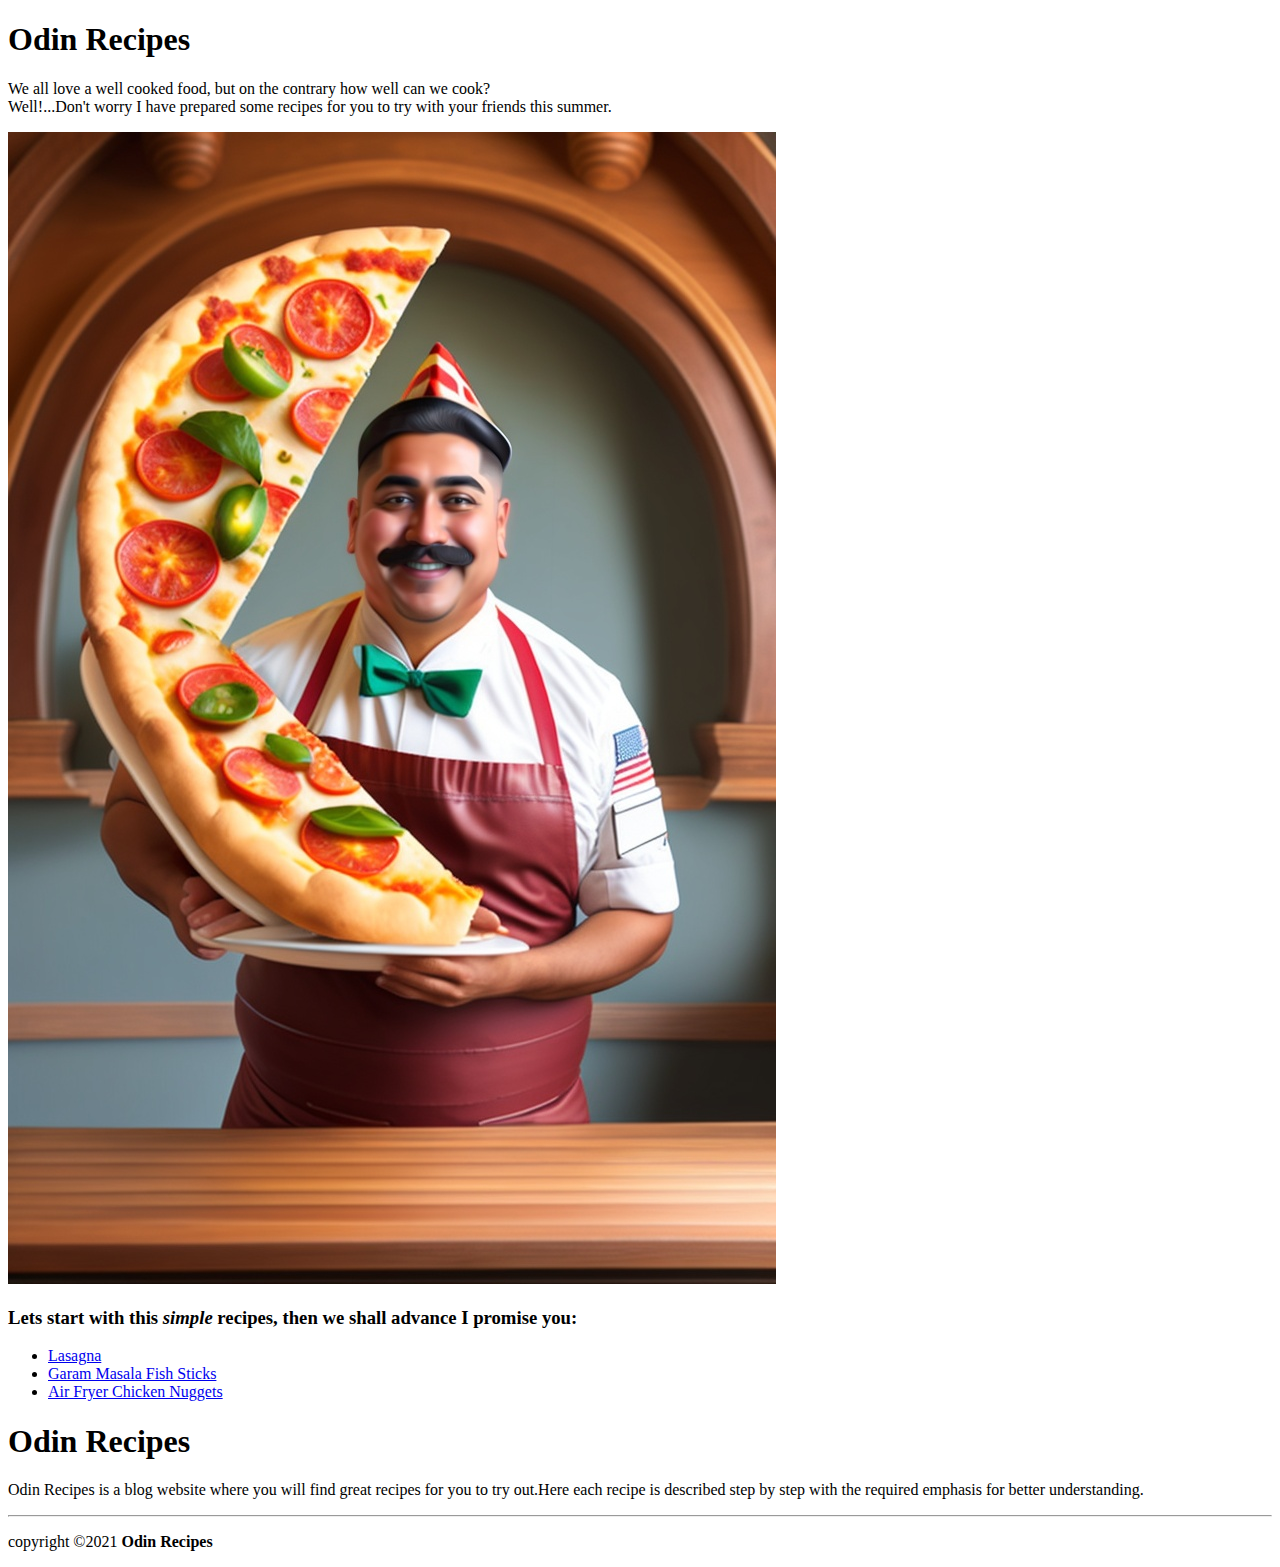
==== index.html @ 7b8438dc "updating css" ====
<!DOCTYPE html>
<html lang="en">
    <head>
        <meta charset="UTF-8">
        <meta name="viewport" content="width=device-width, initial-scale=1">
        <title>Odin-Recipes | Home</title>
        <link rel="stylesheet" href="styles.css">
    </head>
    <body>
       <main> 
        <h1>Odin Recipes</h1>
        <p>We all love a well cooked food, but on the contrary how well can we cook? <br>
        Well!...Don't worry I have prepared some recipes for you to try with your friends this summer.</p>
        <img src="recipes/images/chef.jpg"  alt="a mexican chef posing for a photo with a mega-sized weird piece of pizza">
       <h3>Lets start with this <em>simple</em> recipes, then we shall advance I promise you:</h3>
        <ul>
        <li><a href="recipes/lasagna.html">Lasagna</a></li>
        <li><a href="recipes/masalafishsticks.html">Garam Masala Fish Sticks</a></li>
        <li><a href="recipes/chickennuggets.html">Air Fryer Chicken Nuggets</a></li>
        </ul>
        </main>
    <footer>
        <div class=”footer-content”>
        <h1>Odin Recipes</h1>
        <p>Odin Recipes is a blog website where you will find great recipes for you to try out.Here each recipe is described step by step with the required emphasis for better understanding.</p>
        </div><hr>
        <p>copyright &copy;2021 <b>Odin Recipes</b> </p>
    </footer>
    </body>
    </html>
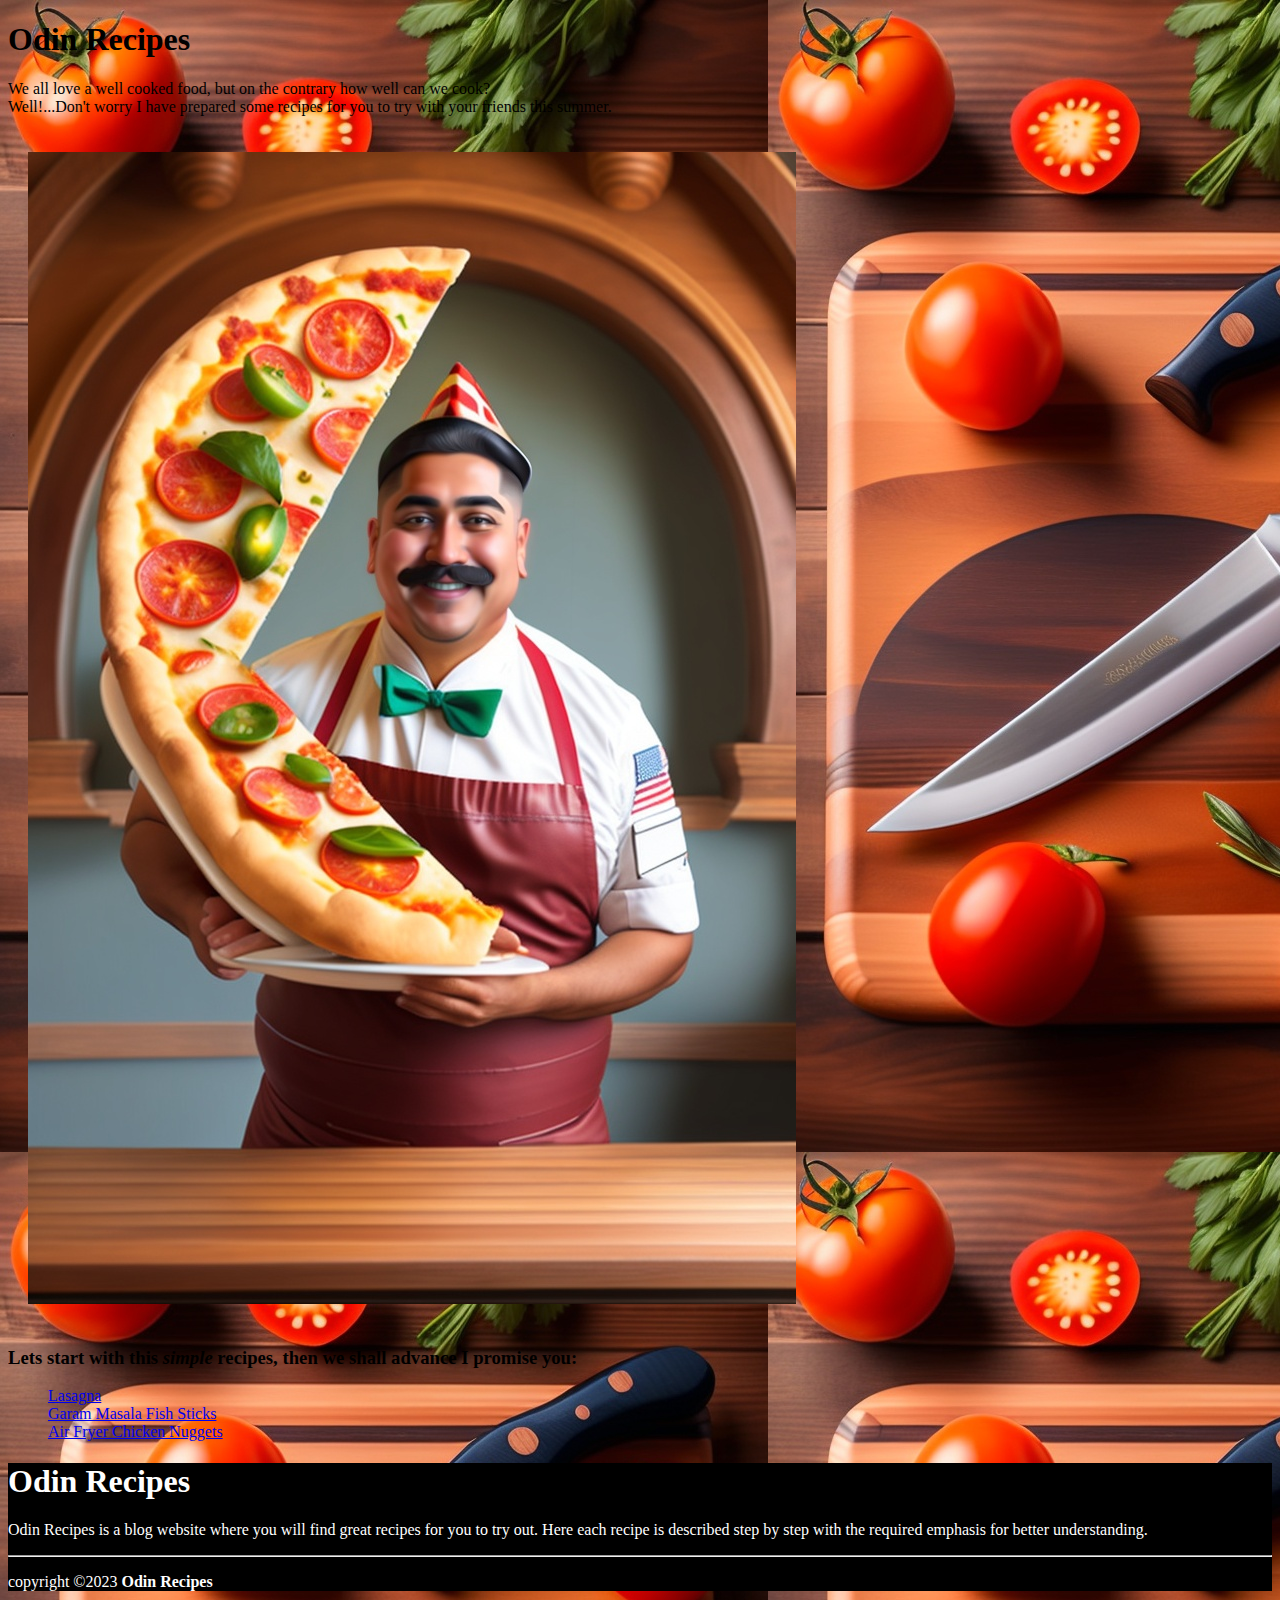
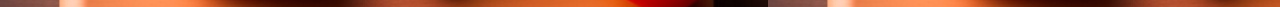
==== commit f62d7a84: "update 1.0" ====
--- a/index.html
+++ b/index.html
@@ -2,7 +2,7 @@
 <html lang="en">
     <head>
         <meta charset="UTF-8">
-        <meta name="viewport" content="width=device-width, initial-scale=1">
+        <meta name="viewport" content="width=device-width, initial-scale=1.0">
         <title>Odin-Recipes | Home</title>
         <link rel="stylesheet" href="styles.css">
     </head>
@@ -20,11 +20,10 @@
         </ul>
         </main>
     <footer>
-        <div class=”footer-content”>
         <h1>Odin Recipes</h1>
-        <p>Odin Recipes is a blog website where you will find great recipes for you to try out.Here each recipe is described step by step with the required emphasis for better understanding.</p>
-        </div><hr>
-        <p>copyright &copy;2021 <b>Odin Recipes</b> </p>
+        <p>Odin Recipes is a blog website where you will find great recipes for you to try out. Here each recipe is described step by step with the required emphasis for better understanding.</p>
+     <hr>
+        <p>copyright &copy;2023 <b>Odin Recipes</b> </p>
     </footer>
     </body>
     </html>
--- a/styles.css
+++ b/styles.css
@@ -0,0 +1,25 @@
+*{
+    padding: 20;
+    margin: 10;
+}
+body{
+    background-image:url("/recipes/images/background1.jpg");
+}
+img{
+padding: 20px 20px;
+    width: 450;
+    height: auto;
+}
+main li{
+    list-style-type: none;
+}
+footer{
+    background-color: black;
+    color: white;
+    display: block;
+    width: auto;
+}
+hr{
+    color: white;
+    width: auto;
+}
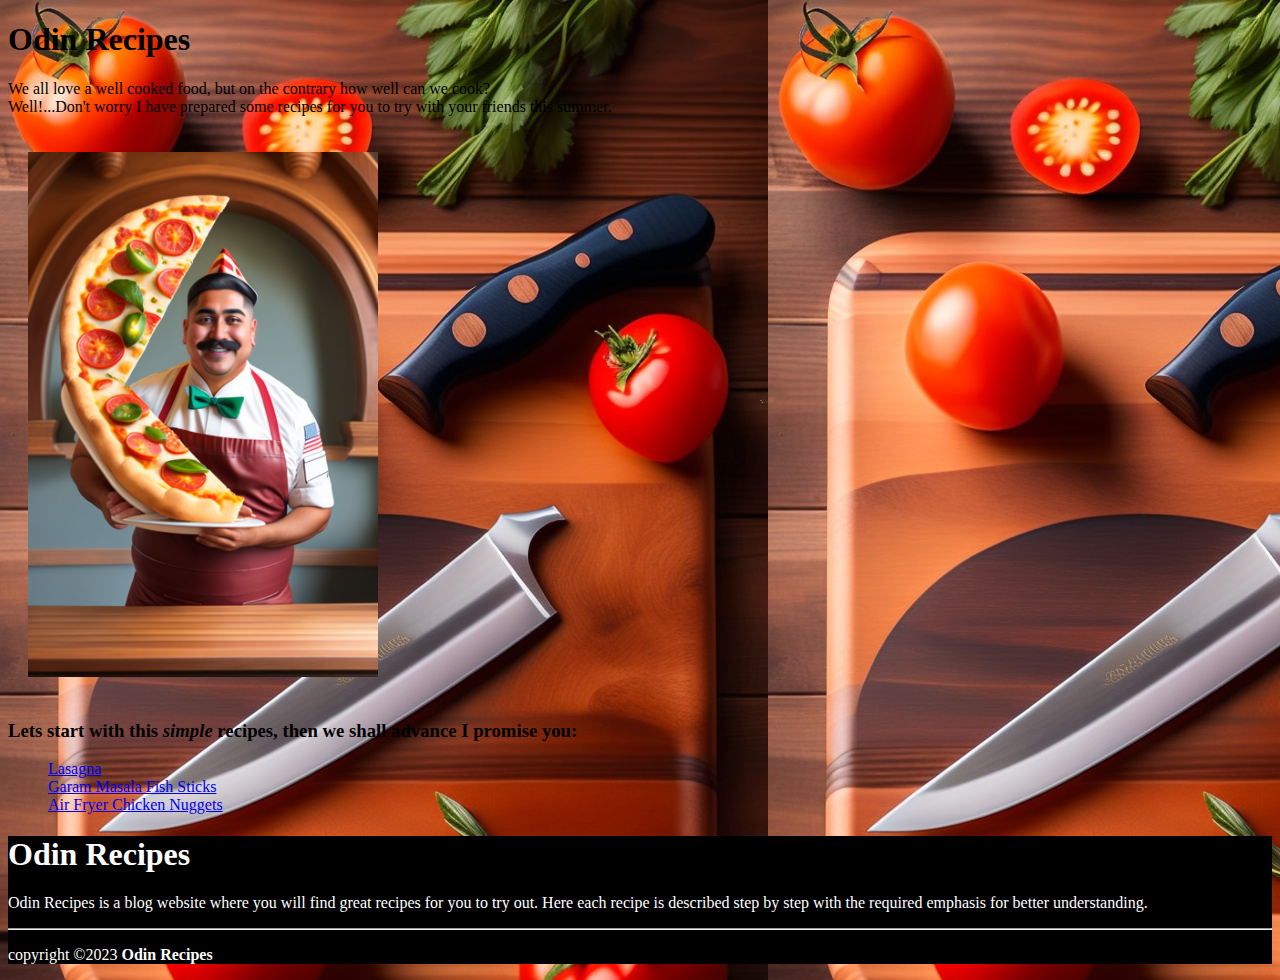
==== commit 5d90e0a2: "update 1.1" ====
--- a/index.html
+++ b/index.html
@@ -11,7 +11,7 @@
         <h1>Odin Recipes</h1>
         <p>We all love a well cooked food, but on the contrary how well can we cook? <br>
         Well!...Don't worry I have prepared some recipes for you to try with your friends this summer.</p>
-        <img src="recipes/images/chef.jpg"  alt="a mexican chef posing for a photo with a mega-sized weird piece of pizza">
+        <img src="recipes/images/chef.jpg" width="350" alt="a mexican chef posing for a photo with a mega-sized weird piece of pizza">
        <h3>Lets start with this <em>simple</em> recipes, then we shall advance I promise you:</h3>
         <ul>
         <li><a href="recipes/lasagna.html">Lasagna</a></li>
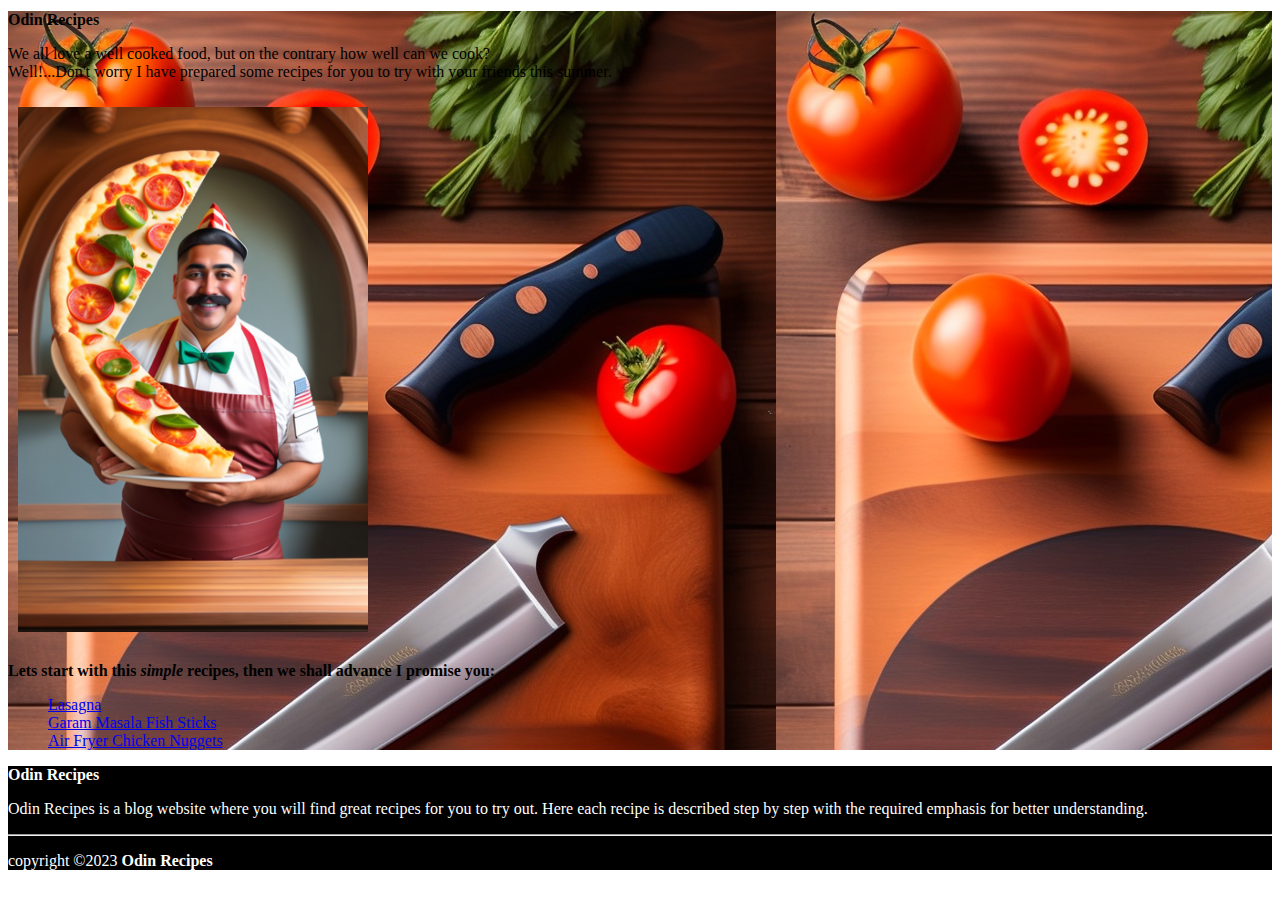
==== commit f39d508a: "Update index.html" ====
--- a/index.html
+++ b/index.html
@@ -4,7 +4,7 @@
         <meta charset="UTF-8">
         <meta name="viewport" content="width=device-width, initial-scale=1.0">
         <title>Odin-Recipes | Home</title>
-        <link rel="stylesheet" href="styles.css">
+        <link rel="stylesheet" href="style.css">
     </head>
     <body>
        <main> 
--- a/style.css
+++ b/style.css
@@ -0,0 +1,30 @@
+*{
+    font-family: 'Times New Roman', Times, serif;
+    font-size: medium;
+    padding: 20;
+    margin: 5;
+}
+
+img{
+padding: 10px 10px;
+    width: 350px;
+    height: auto;
+}
+main{
+    background-image:url("recipes/images/background1.jpg");
+}
+
+main li{
+    
+    list-style-type: none;
+}
+footer{
+    background-color: black;
+    color: white;
+    display: block;
+    width: auto;
+}
+hr{
+    color: white;
+    width: auto;
+}
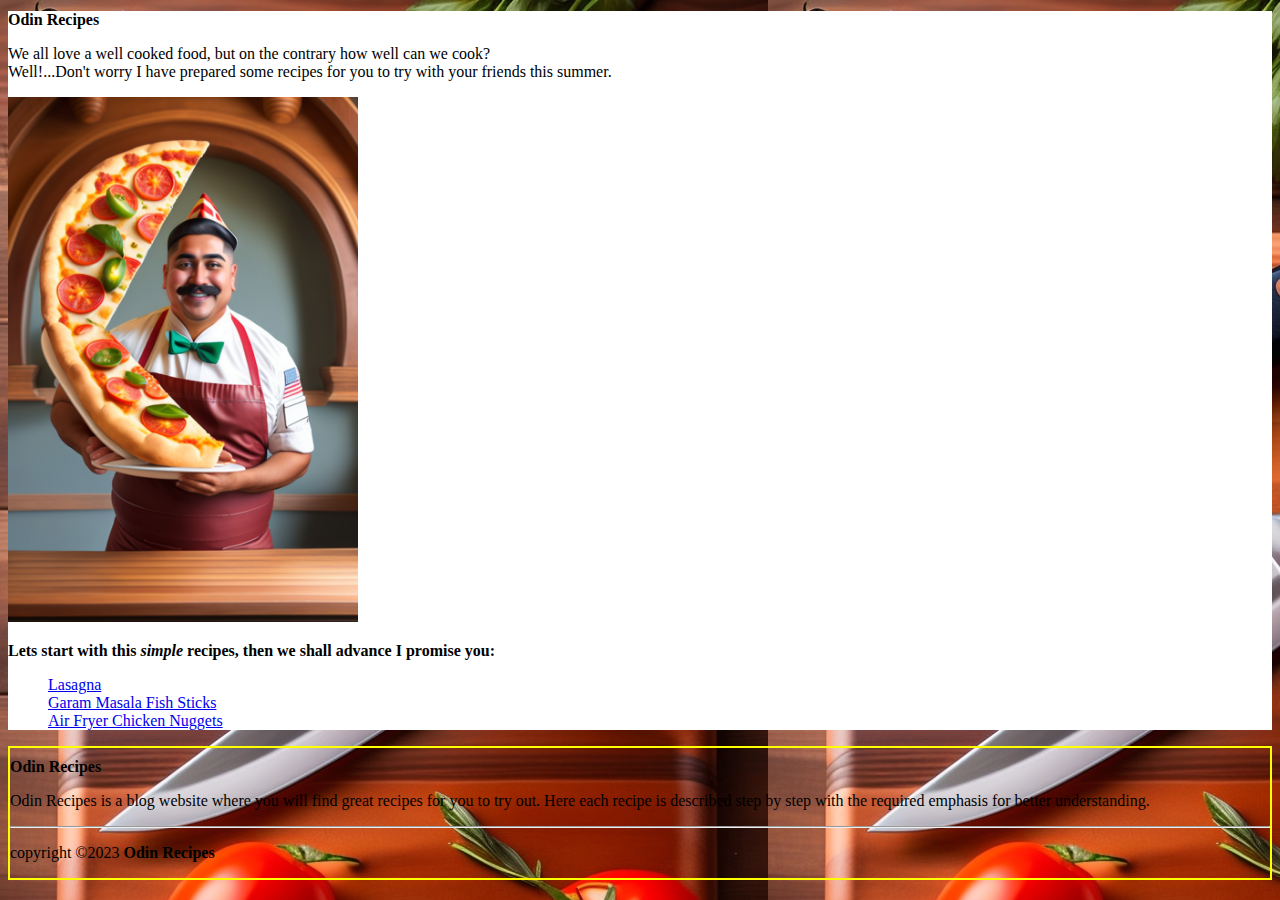
==== commit 2e6913dc: "updating css" ====
--- a/index.html
+++ b/index.html
@@ -11,7 +11,7 @@
         <h1>Odin Recipes</h1>
         <p>We all love a well cooked food, but on the contrary how well can we cook? <br>
         Well!...Don't worry I have prepared some recipes for you to try with your friends this summer.</p>
-        <img src="recipes/images/chef.jpg" width="350" alt="a mexican chef posing for a photo with a mega-sized weird piece of pizza">
+        <img src="recipes/images/chef.jpg" alt="a mexican chef posing for a photo with a mega-sized weird piece of pizza">
        <h3>Lets start with this <em>simple</em> recipes, then we shall advance I promise you:</h3>
         <ul>
         <li><a href="recipes/lasagna.html">Lasagna</a></li>
--- a/style.css
+++ b/style.css
@@ -6,22 +6,24 @@
 }
 
 img{
-padding: 10px 10px;
+padding: 0px ;
     width: 350px;
     height: auto;
 }
+body{
+    background-image:url("recipes/images/background1.jpg");
+}
 main{
-    background-image:url("recipes/images/background1.jpg");
+    background-color: white;
+    display: block;
 }
 
 main li{
-    
-    list-style-type: none;
+     list-style-type: none;
 }
 footer{
-    background-color: black;
-    color: white;
-    display: block;
+    border:2px solid yellow;
+    color: black;
     width: auto;
 }
 hr{
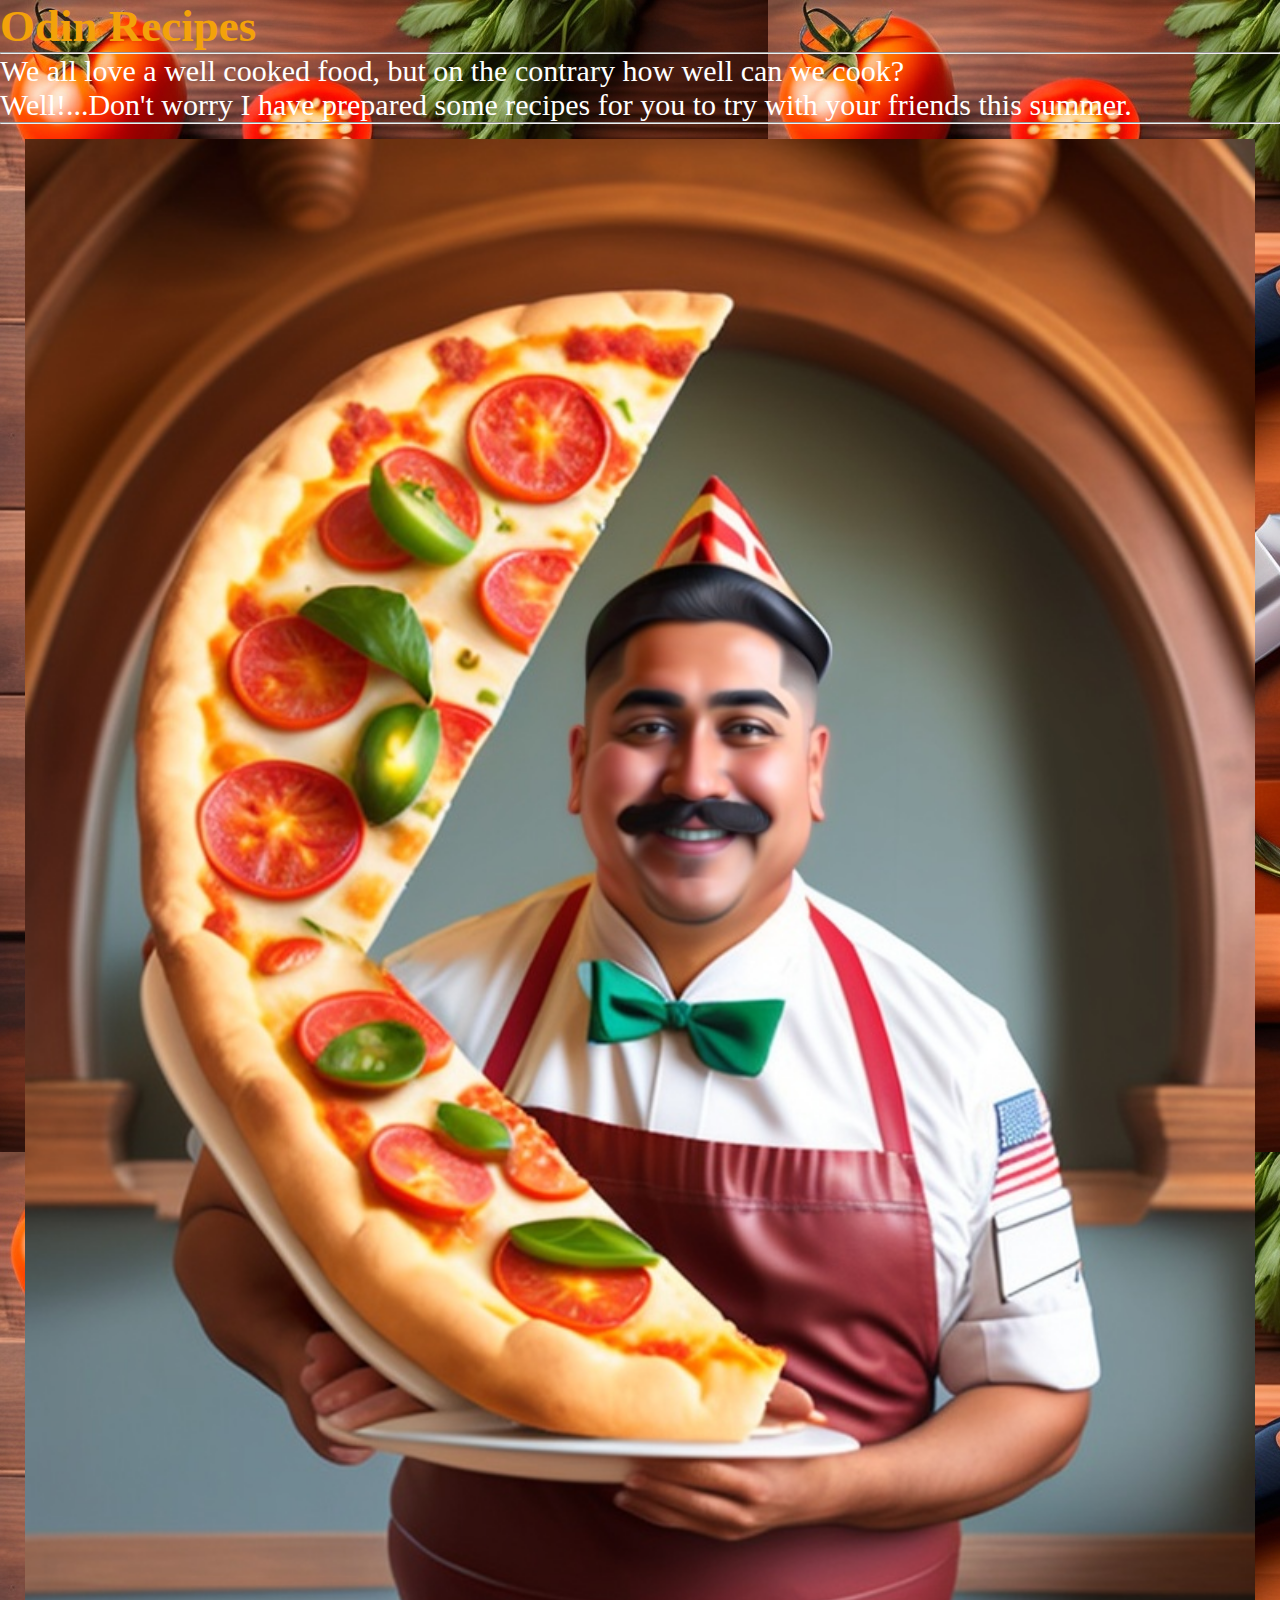
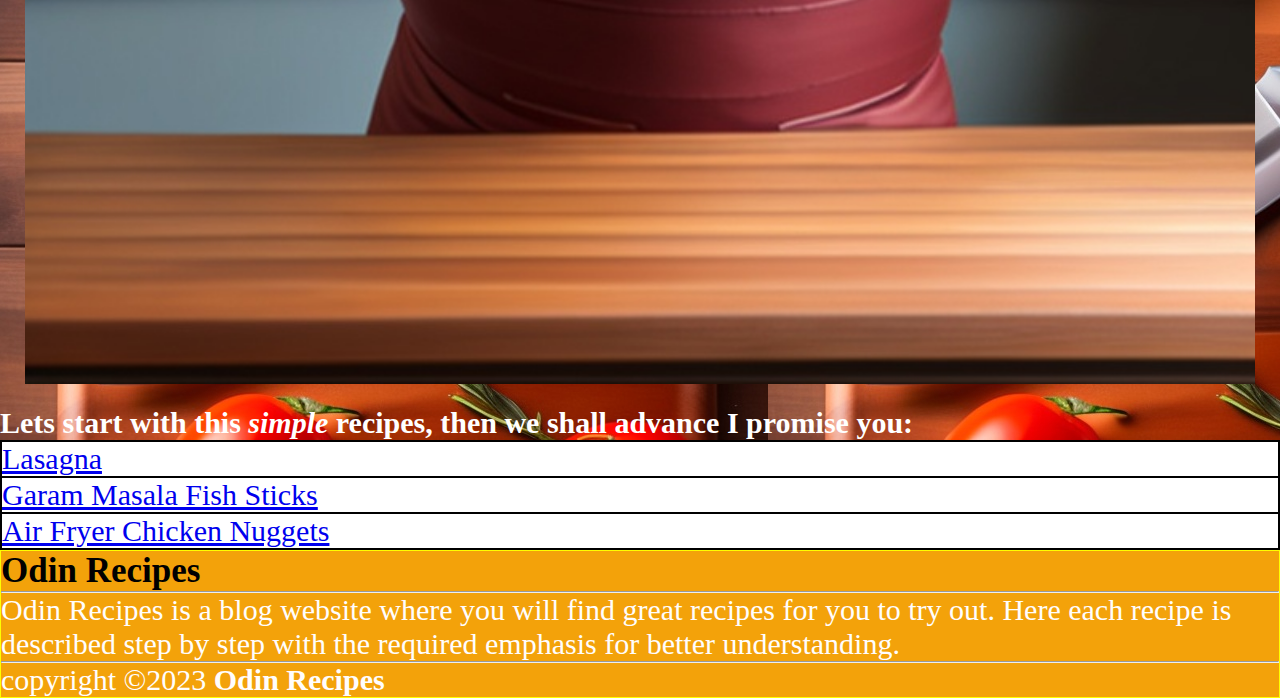
==== commit fa2f940f: "update 1.4" ====
--- a/index.html
+++ b/index.html
@@ -8,19 +8,21 @@
     </head>
     <body>
        <main> 
-        <h1>Odin Recipes</h1>
+        <h1>Odin Recipes</h1><hr>
         <p>We all love a well cooked food, but on the contrary how well can we cook? <br>
-        Well!...Don't worry I have prepared some recipes for you to try with your friends this summer.</p>
+        Well!...Don't worry I have prepared some recipes for you to try with your friends this summer.</p><hr>
         <img src="recipes/images/chef.jpg" alt="a mexican chef posing for a photo with a mega-sized weird piece of pizza">
        <h3>Lets start with this <em>simple</em> recipes, then we shall advance I promise you:</h3>
-        <ul>
+        <div class="recipes">
+       <ul>
         <li><a href="recipes/lasagna.html">Lasagna</a></li>
         <li><a href="recipes/masalafishsticks.html">Garam Masala Fish Sticks</a></li>
         <li><a href="recipes/chickennuggets.html">Air Fryer Chicken Nuggets</a></li>
         </ul>
+    </div>
         </main>
     <footer>
-        <h1>Odin Recipes</h1>
+        <h2>Odin Recipes</h2><hr>
         <p>Odin Recipes is a blog website where you will find great recipes for you to try out. Here each recipe is described step by step with the required emphasis for better understanding.</p>
      <hr>
         <p>copyright &copy;2023 <b>Odin Recipes</b> </p>
--- a/style.css
+++ b/style.css
@@ -1,32 +1,58 @@
 *{
+    
     font-family: 'Times New Roman', Times, serif;
-    font-size: medium;
-    padding: 20;
-    margin: 5;
+    font-size: 30px;
+    padding: 0;
+    margin: 0;
+    box-sizing: border-box;
 }
 
 img{
-padding: 0px ;
-    width: 350px;
+    
+    margin: 0px;
+    padding-top: 15px;
+    padding-bottom: 15px;
+    padding-left: 25px;
+    padding-right: 25px;
     height: auto;
+    position: static;
+    width: 100%;
+   
 }
+.recipes{
+    border:1px solid black ;
+    background-color: white;
+    color: khaki;
+    display: block;
+}
+.recipes li{
+    border:1px solid black ;
+    list-style-type: none;
+}
+h1{
+    color: rgb(243, 162, 10);
+    font-size: 45px;
+    font-weight: bold;
+}
+
 body{
+    color: white;
+    width: 100%;
     background-image:url("recipes/images/background1.jpg");
 }
-main{
-    background-color: white;
-    display: block;
+
+footer{
+    border:1px solid yellow;
+    background-color: rgb(243, 162, 10);
+    color: rgb(255, 253, 253);
+    width: auto;
 }
-
-main li{
-     list-style-type: none;
-}
-footer{
-    border:2px solid yellow;
-    color: black;
-    width: auto;
+h2{
+    color:black;
+    font-size: 35px;
+    font-weight: bold; 
 }
 hr{
     color: white;
     width: auto;
-}
+}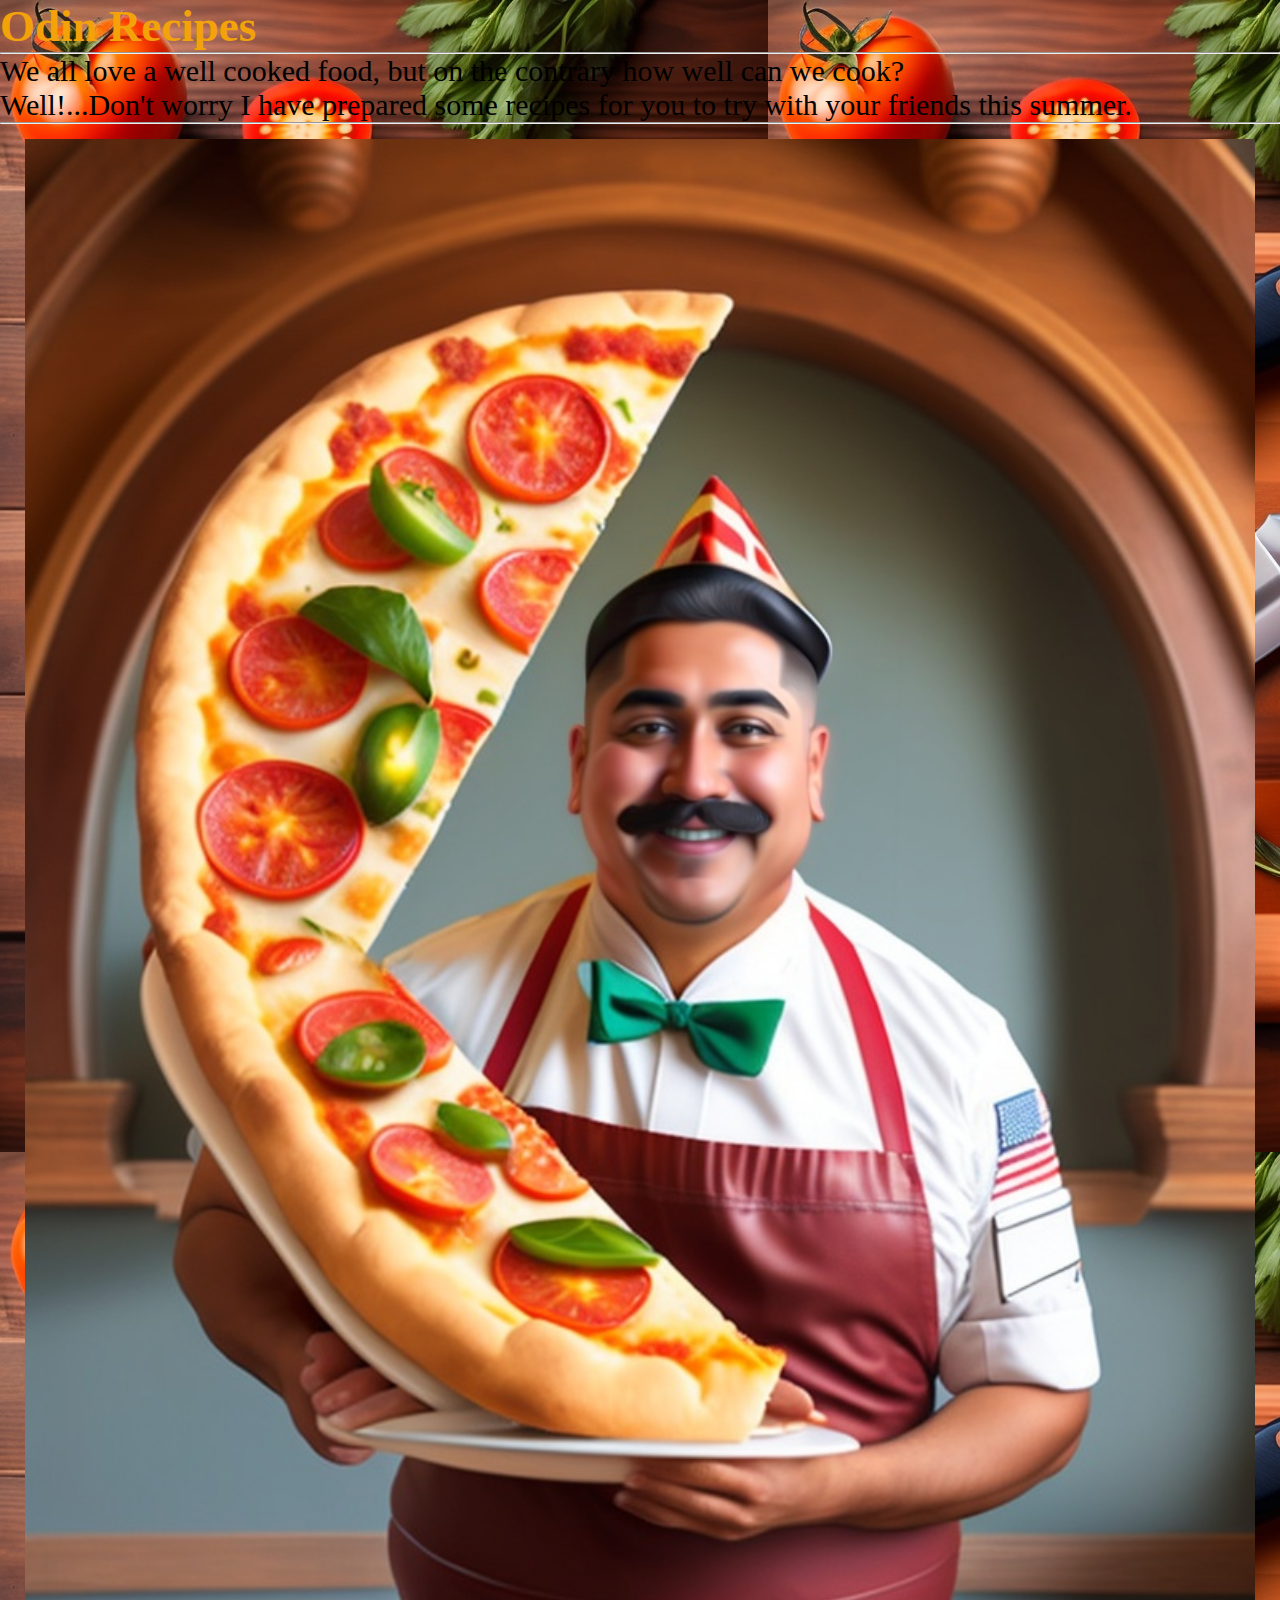
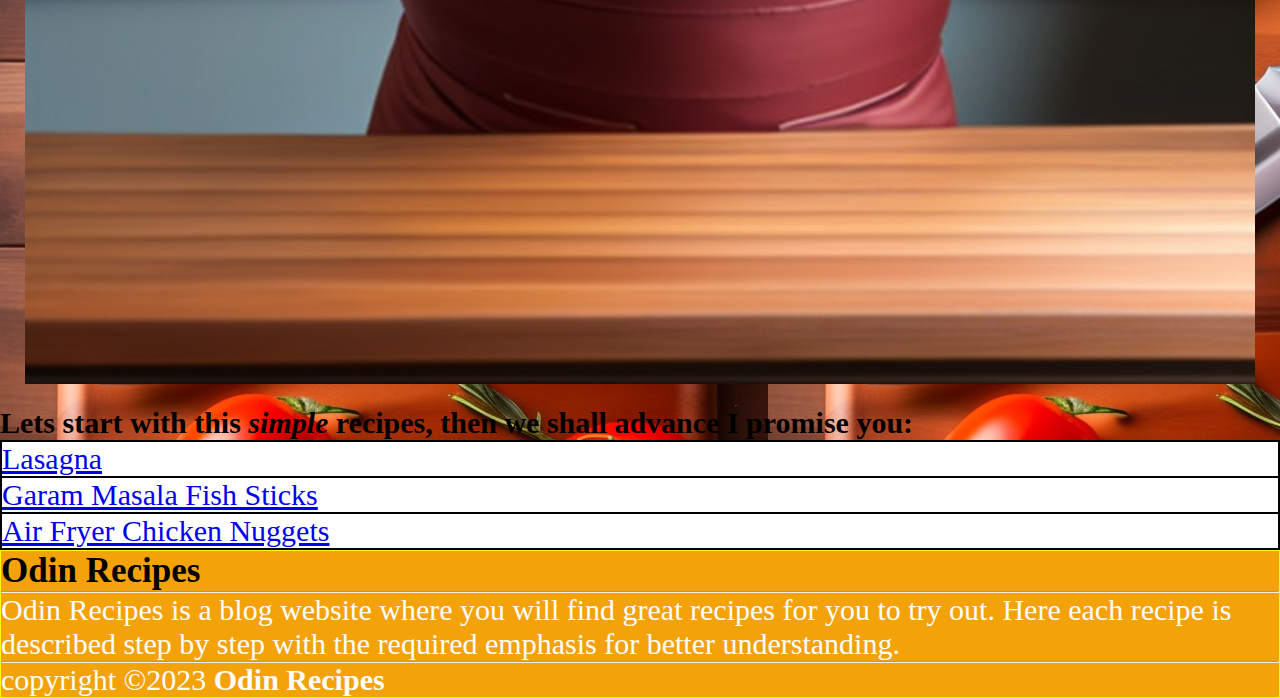
==== commit 682bf586: "Update index.html" ====
--- a/index.html
+++ b/index.html
@@ -19,7 +19,6 @@
         <li><a href="recipes/masalafishsticks.html">Garam Masala Fish Sticks</a></li>
         <li><a href="recipes/chickennuggets.html">Air Fryer Chicken Nuggets</a></li>
         </ul>
-    </div>
         </main>
     <footer>
         <h2>Odin Recipes</h2><hr>
@@ -27,5 +26,6 @@
      <hr>
         <p>copyright &copy;2023 <b>Odin Recipes</b> </p>
     </footer>
+        </div>
     </body>
     </html>
--- a/style.css
+++ b/style.css
@@ -6,7 +6,11 @@
     margin: 0;
     box-sizing: border-box;
 }
-
+body{
+    color: black;
+    width: 100%;
+    background-image:url("recipes/images/background1.jpg");
+}
 img{
     
     margin: 0px;
@@ -35,11 +39,7 @@
     font-weight: bold;
 }
 
-body{
-    color: white;
-    width: 100%;
-    background-image:url("recipes/images/background1.jpg");
-}
+
 
 footer{
     border:1px solid yellow;
@@ -55,4 +55,4 @@
 hr{
     color: white;
     width: auto;
-}+}
